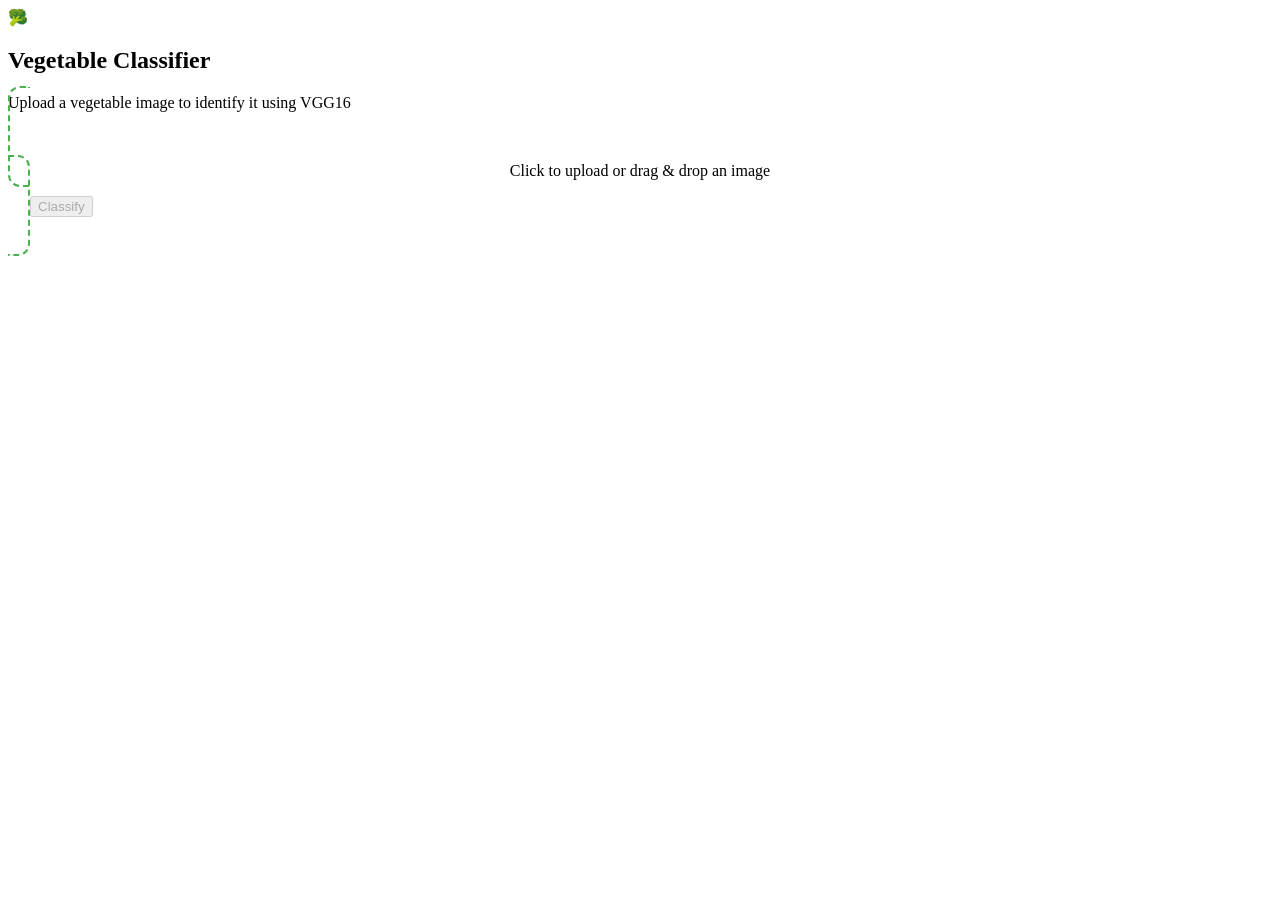
==== templates/index.html @ d2ba8c7e "Added Vegetable class detection code" ====
<!DOCTYPE html>
<html lang="en">
<head>
    <meta charset="UTF-8">
    <meta name="viewport" content="width=device-width, initial-scale=1.0">
    <link rel="stylesheet" href="static/style.css">
    <title>Vegetable Classification</title>
    <style>
        .upload-area {
            border: 2px dashed #4CAF50;
            border-radius: 12px;
            padding: 40px 20px;
            text-align: center;
            cursor: pointer;
            transition: background 0.2s;
            margin-bottom: 20px;
        }
        .upload-area:hover { background: #f0fff0; }
        .upload-area input[type="file"] { display: none; }
        .preview-img {
            max-width: 280px;
            max-height: 280px;
            border-radius: 10px;
            margin: 16px auto;
            display: block;
            border: 2px solid #ddd;
        }
        .top3-list { list-style: none; padding: 0; margin-top: 12px; }
        .top3-list li {
            display: flex;
            justify-content: space-between;
            padding: 6px 12px;
            border-radius: 6px;
            margin-bottom: 6px;
            background: #f5f5f5;
            font-size: 0.95em;
        }
        .top3-list li:first-child { background: #e8f5e9; font-weight: bold; }
        .result-box {
            background: #e8f5e9;
            border-left: 5px solid #4CAF50;
            padding: 16px 20px;
            border-radius: 8px;
            margin-top: 20px;
        }
        .result-box h3 { margin: 0 0 4px; color: #2e7d32; font-size: 1.3em; }
        .result-box p { margin: 0; color: #555; }
    </style>
</head>

<body>
<div class="container">
    <div class="header">
        <span class="icon">🥦</span>
        <h2>Vegetable Classifier</h2>
        <p class="subtitle">Upload a vegetable image to identify it using VGG16</p>
    </div>

    <label class="upload-area" id="uploadArea">
        <input type="file" id="imageInput" accept="image/*">
        <p id="uploadText">Click to upload or drag & drop an image</p>
        <img id="preview" class="preview-img" style="display:none;" alt="Preview">
    </label>

    <button id="predictBtn" disabled>Classify</button>

    <div id="result"></div>
</div>

<script>
    const imageInput = document.getElementById("imageInput");
    const preview = document.getElementById("preview");
    const uploadText = document.getElementById("uploadText");
    const predictBtn = document.getElementById("predictBtn");
    const resultDiv = document.getElementById("result");

    document.getElementById("uploadArea").addEventListener("click", () => imageInput.click());

    imageInput.addEventListener("change", function() {
        const file = this.files[0];
        if (!file) return;

        const reader = new FileReader();
        reader.onload = (e) => {
            preview.src = e.target.result;
            preview.style.display = "block";
            uploadText.style.display = "none";
            predictBtn.disabled = false;
            resultDiv.innerHTML = "";
        };
        reader.readAsDataURL(file);
    });

    predictBtn.addEventListener("click", async function() {
        const file = imageInput.files[0];
        if (!file) return;

        predictBtn.textContent = "Classifying...";
        predictBtn.disabled = true;

        const formData = new FormData();
        formData.append("file", file);

        try {
            const response = await fetch("/predict", {
                method: "POST",
                body: formData,
            });
            const data = await response.json();

            if (data.error) {
                resultDiv.innerHTML = `<div class="result result-nocancel">Error: ${data.error}</div>`;
            } else {
                const top3Html = data.top3.map(item =>
                    `<li><span>${item.class.replace(/_/g, " ")}</span><span>${item.confidence}%</span></li>`
                ).join("");

                resultDiv.innerHTML = `
                    <div class="result-box">
                        <h3>${data.predicted_class.replace(/_/g, " ")}</h3>
                        <p>Confidence: <strong>${data.confidence}%</strong></p>
                    </div>
                    <p style="margin-top:16px; font-weight:600; color:#555;">Top 3 Predictions</p>
                    <ul class="top3-list">${top3Html}</ul>
                `;
            }
        } catch (err) {
            resultDiv.innerHTML = `<div class="result result-nocancel">Request failed: ${err.message}</div>`;
        }

        predictBtn.textContent = "Classify";
        predictBtn.disabled = false;
    });

    // Drag and drop support
    const uploadArea = document.getElementById("uploadArea");
    uploadArea.addEventListener("dragover", (e) => { e.preventDefault(); uploadArea.style.background = "#f0fff0"; });
    uploadArea.addEventListener("dragleave", () => { uploadArea.style.background = ""; });
    uploadArea.addEventListener("drop", (e) => {
        e.preventDefault();
        uploadArea.style.background = "";
        const file = e.dataTransfer.files[0];
        if (file && file.type.startsWith("image/")) {
            const dt = new DataTransfer();
            dt.items.add(file);
            imageInput.files = dt.files;
            imageInput.dispatchEvent(new Event("change"));
        }
    });
</script>

</body>
</html>
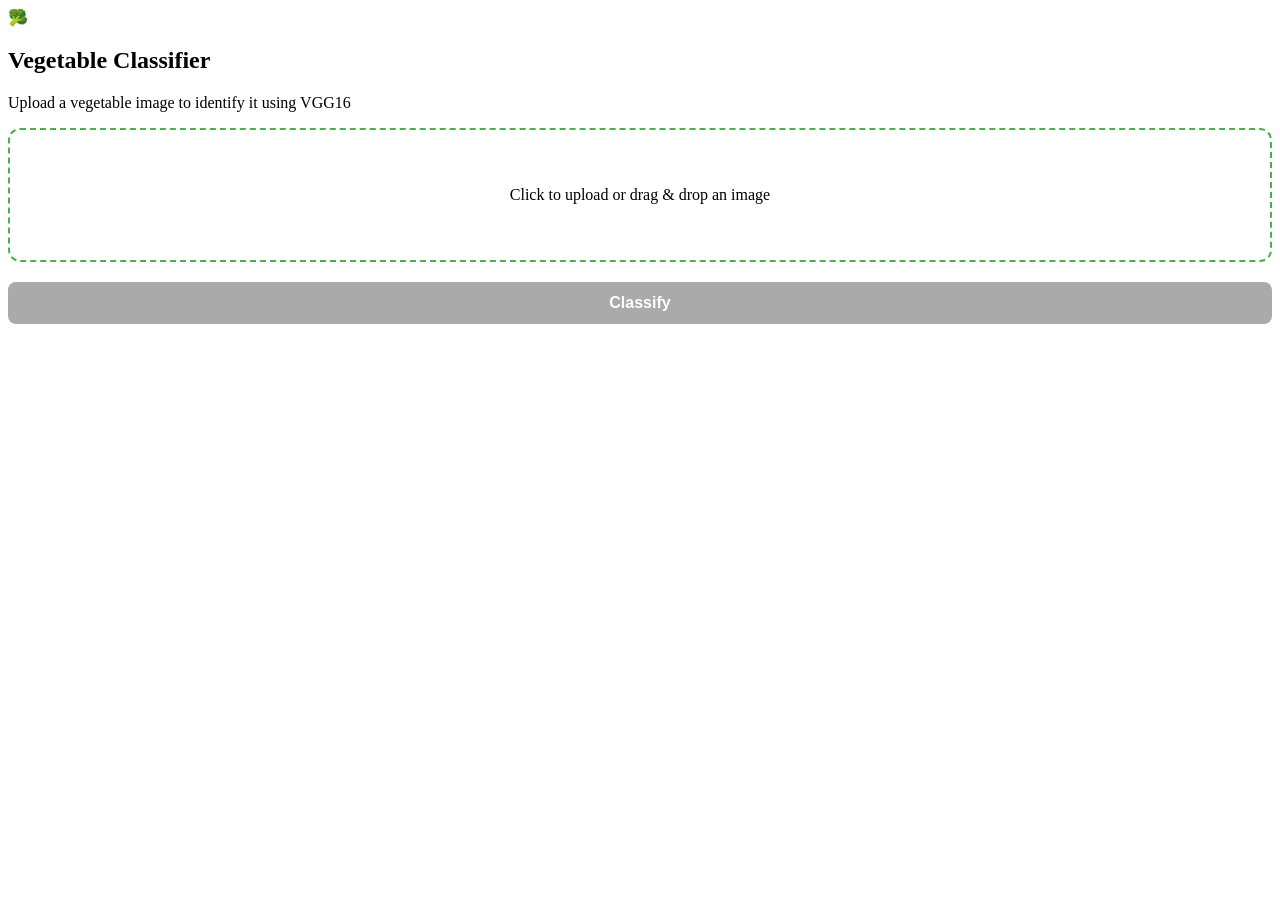
==== commit 1d073d1b: "app.py" ====
--- a/templates/index.html
+++ b/templates/index.html
@@ -13,18 +13,34 @@
             text-align: center;
             cursor: pointer;
             transition: background 0.2s;
-            margin-bottom: 20px;
+            margin-bottom: 16px;
+            display: block;
         }
-        .upload-area:hover { background: #f0fff0; }
+        .upload-area:hover { background: rgba(76,175,80,0.08); }
         .upload-area input[type="file"] { display: none; }
         .preview-img {
-            max-width: 280px;
-            max-height: 280px;
+            max-width: 260px;
+            max-height: 260px;
             border-radius: 10px;
-            margin: 16px auto;
+            margin: 12px auto 0;
             display: block;
             border: 2px solid #ddd;
         }
+        #predictBtn {
+            width: 100%;
+            padding: 12px;
+            margin-top: 4px;
+            font-size: 1em;
+            border-radius: 8px;
+            border: none;
+            background: #4CAF50;
+            color: white;
+            cursor: pointer;
+            font-weight: 600;
+            transition: background 0.2s;
+        }
+        #predictBtn:hover:not(:disabled) { background: #388e3c; }
+        #predictBtn:disabled { background: #aaa; cursor: not-allowed; }
         .top3-list { list-style: none; padding: 0; margin-top: 12px; }
         .top3-list li {
             display: flex;
@@ -45,6 +61,14 @@
         }
         .result-box h3 { margin: 0 0 4px; color: #2e7d32; font-size: 1.3em; }
         .result-box p { margin: 0; color: #555; }
+        .error-box {
+            background: #ffebee;
+            border-left: 5px solid #e53935;
+            padding: 14px 18px;
+            border-radius: 8px;
+            margin-top: 20px;
+            color: #c62828;
+        }
     </style>
 </head>
 
@@ -56,9 +80,10 @@
         <p class="subtitle">Upload a vegetable image to identify it using VGG16</p>
     </div>
 
+    <!-- label handles click natively — no JS click() needed -->
     <label class="upload-area" id="uploadArea">
         <input type="file" id="imageInput" accept="image/*">
-        <p id="uploadText">Click to upload or drag & drop an image</p>
+        <p id="uploadText">Click to upload or drag &amp; drop an image</p>
         <img id="preview" class="preview-img" style="display:none;" alt="Preview">
     </label>
 
@@ -69,12 +94,10 @@
 
 <script>
     const imageInput = document.getElementById("imageInput");
-    const preview = document.getElementById("preview");
+    const preview    = document.getElementById("preview");
     const uploadText = document.getElementById("uploadText");
     const predictBtn = document.getElementById("predictBtn");
-    const resultDiv = document.getElementById("result");
-
-    document.getElementById("uploadArea").addEventListener("click", () => imageInput.click());
+    const resultDiv  = document.getElementById("result");
 
     imageInput.addEventListener("change", function() {
         const file = this.files[0];
@@ -109,7 +132,7 @@
             const data = await response.json();
 
             if (data.error) {
-                resultDiv.innerHTML = `<div class="result result-nocancel">Error: ${data.error}</div>`;
+                resultDiv.innerHTML = `<div class="error-box">${data.error}</div>`;
             } else {
                 const top3Html = data.top3.map(item =>
                     `<li><span>${item.class.replace(/_/g, " ")}</span><span>${item.confidence}%</span></li>`
@@ -125,17 +148,17 @@
                 `;
             }
         } catch (err) {
-            resultDiv.innerHTML = `<div class="result result-nocancel">Request failed: ${err.message}</div>`;
+            resultDiv.innerHTML = `<div class="error-box">Request failed: ${err.message}</div>`;
         }
 
         predictBtn.textContent = "Classify";
         predictBtn.disabled = false;
     });
 
-    // Drag and drop support
+    // Drag and drop
     const uploadArea = document.getElementById("uploadArea");
-    uploadArea.addEventListener("dragover", (e) => { e.preventDefault(); uploadArea.style.background = "#f0fff0"; });
-    uploadArea.addEventListener("dragleave", () => { uploadArea.style.background = ""; });
+    uploadArea.addEventListener("dragover",  (e) => { e.preventDefault(); uploadArea.style.background = "rgba(76,175,80,0.08)"; });
+    uploadArea.addEventListener("dragleave", ()  => { uploadArea.style.background = ""; });
     uploadArea.addEventListener("drop", (e) => {
         e.preventDefault();
         uploadArea.style.background = "";
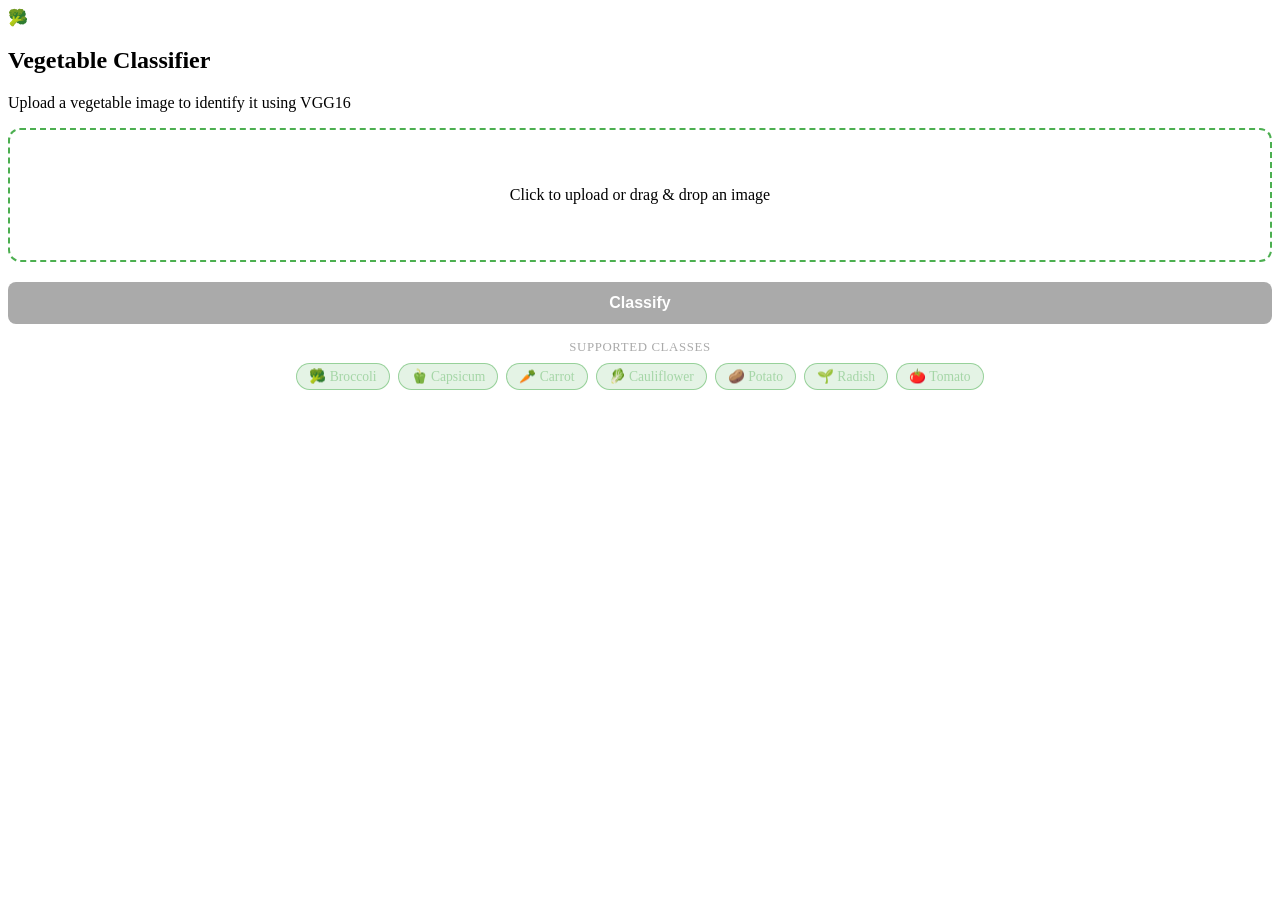
==== commit 415b323e: "Fixed User App" ====
--- a/templates/index.html
+++ b/templates/index.html
@@ -61,6 +61,31 @@
         }
         .result-box h3 { margin: 0 0 4px; color: #2e7d32; font-size: 1.3em; }
         .result-box p { margin: 0; color: #555; }
+        .classes-info {
+            margin-top: 16px;
+            text-align: center;
+        }
+        .classes-label {
+            font-size: 0.8em;
+            color: #aaa;
+            margin-bottom: 8px;
+            text-transform: uppercase;
+            letter-spacing: 0.05em;
+        }
+        .classes-grid {
+            display: flex;
+            flex-wrap: wrap;
+            justify-content: center;
+            gap: 8px;
+        }
+        .classes-grid span {
+            background: rgba(76,175,80,0.15);
+            border: 1px solid rgba(76,175,80,0.5);
+            border-radius: 20px;
+            padding: 4px 12px;
+            font-size: 0.85em;
+            color: #a5d6a7;
+        }
         .error-box {
             background: #ffebee;
             border-left: 5px solid #e53935;
@@ -88,6 +113,19 @@
     </label>
 
     <button id="predictBtn" disabled>Classify</button>
+
+    <div class="classes-info">
+        <p class="classes-label">Supported classes</p>
+        <div class="classes-grid">
+            <span>🥦 Broccoli</span>
+            <span>🫑 Capsicum</span>
+            <span>🥕 Carrot</span>
+            <span>🥬 Cauliflower</span>
+            <span>🥔 Potato</span>
+            <span>🌱 Radish</span>
+            <span>🍅 Tomato</span>
+        </div>
+    </div>
 
     <div id="result"></div>
 </div>
